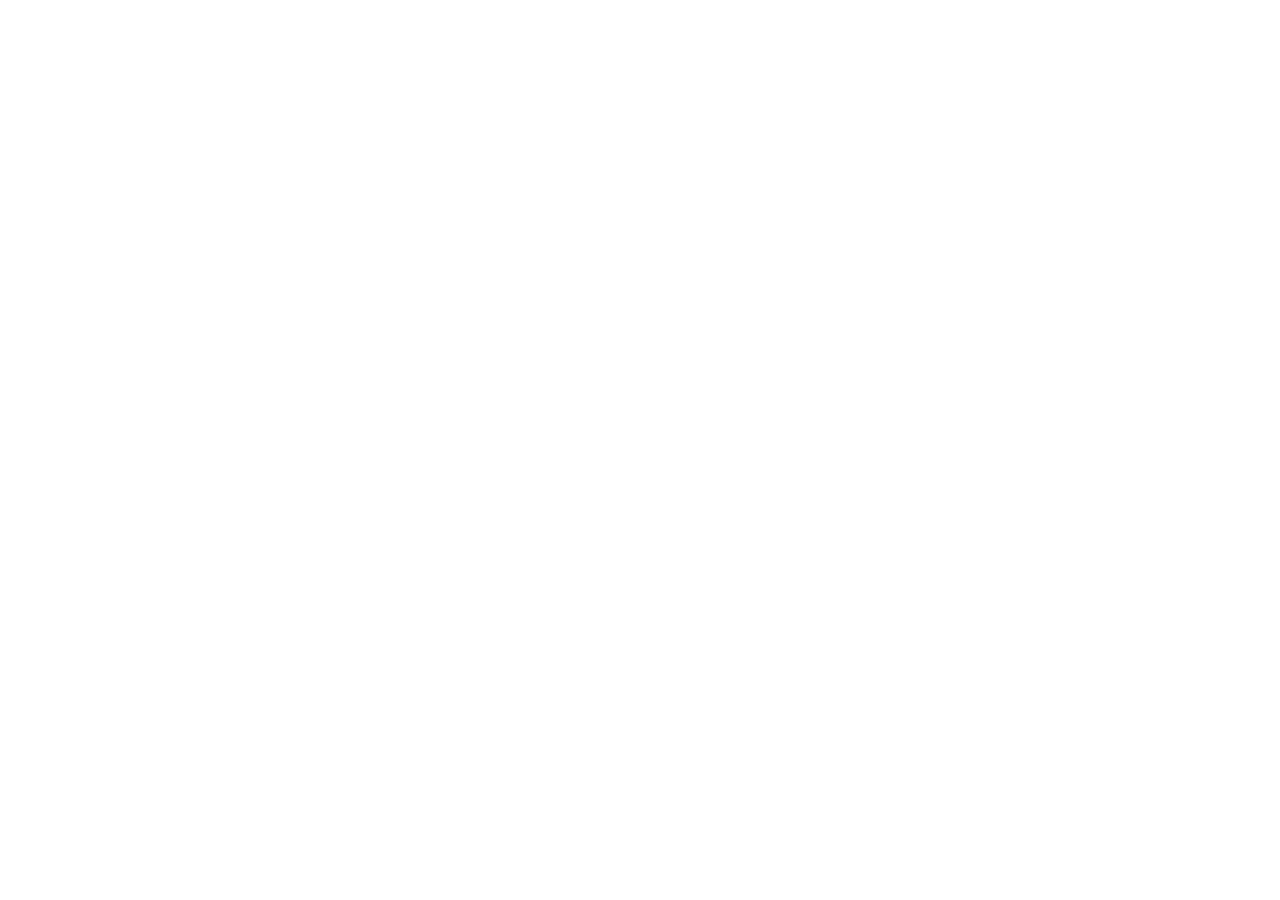
==== albums.html @ c9d76a16 "Create albums.html" ====
<!DOCTYPE html>
<html lang="en-US">
<head>
  <meta charset="utf-8" />
  <meta http-equiv="X-UA-Compatible" content="IE=edge,chrome=1">
  <meta name="viewport" content="width=device-width, initial-scale=1">
  
  <title>Albums — Gavin's Photos</title>
  <meta name="description" content="Gavin's photography portfolio and family gallery." />

  <link rel="icon" type="image/x-icon" href="https://assets.squarespace.com/universal/default-favicon.ico"/>

  <link rel="preconnect" href="https://fonts.gstatic.com" crossorigin>
  <link rel="stylesheet" href="https://fonts.googleapis.com/css2?family=Poppins:ital,wght@0,300;0,400;0,500;0,700;1,300;1,400;1,700">

  <link rel="stylesheet" type="text/css" href="style.css">
</head>
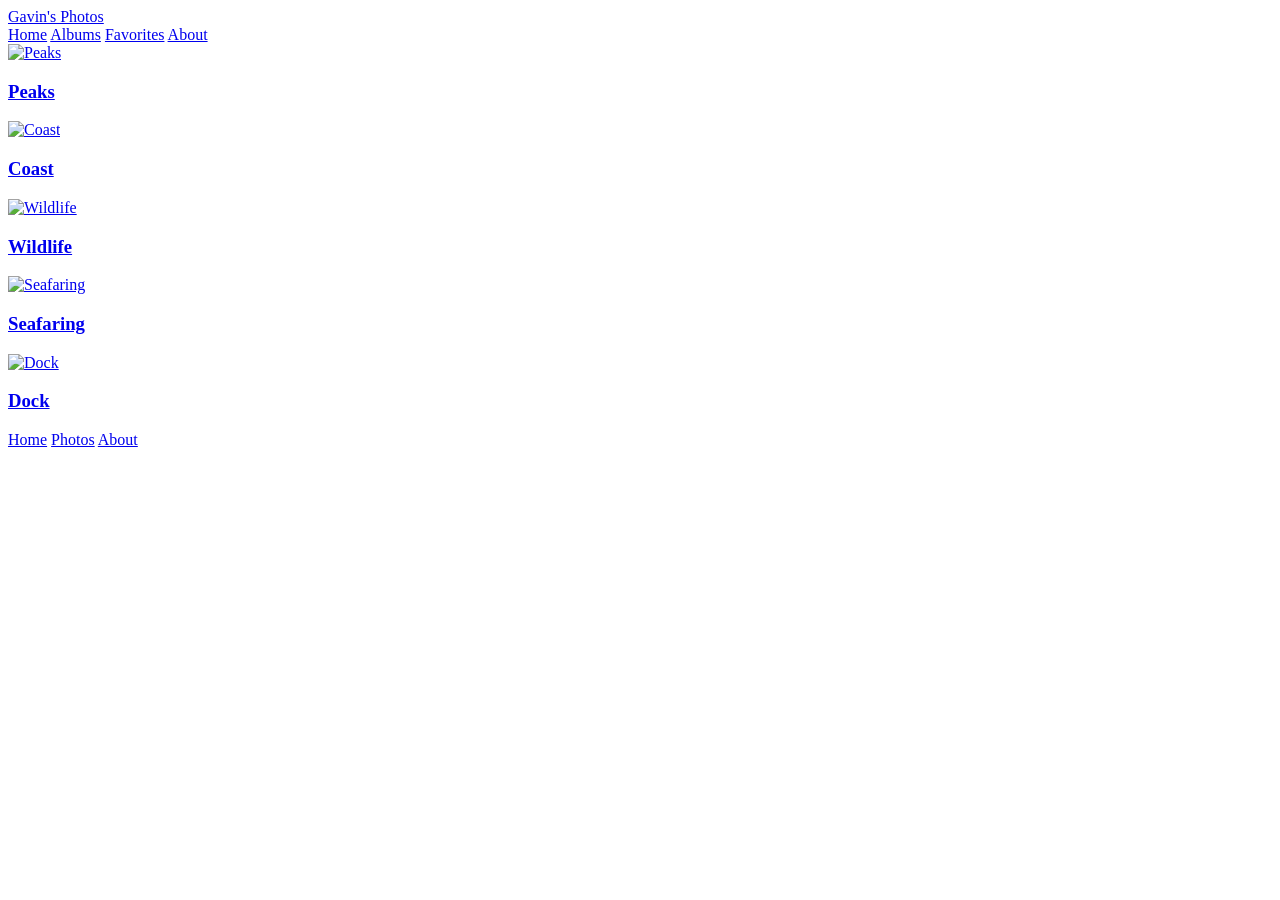
==== commit 715cfbdb: "Rename album to albums.html" ====
--- a/albums.html
+++ b/albums.html
@@ -1,17 +1,75 @@
 <!DOCTYPE html>
-<html lang="en-US">
+<html lang="en">
 <head>
-  <meta charset="utf-8" />
-  <meta http-equiv="X-UA-Compatible" content="IE=edge,chrome=1">
-  <meta name="viewport" content="width=device-width, initial-scale=1">
-  
-  <title>Albums — Gavin's Photos</title>
-  <meta name="description" content="Gavin's photography portfolio and family gallery." />
+    <meta charset="UTF-8">
+    <meta name="viewport" content="width=device-width, initial-scale=1.0">
+    <title>Gavin's Photos</title>
+    <link rel="stylesheet" href="style.css">
+</head>
+<body>
 
-  <link rel="icon" type="image/x-icon" href="https://assets.squarespace.com/universal/default-favicon.ico"/>
+    <header class="site-header">
+        <div class="logo">
+            <a href="/">Gavin's Photos</a>
+        </div>
+        <nav class="main-nav">
+            <a href="/">Home</a>
+            <a href="/albums" class="active">Albums</a>
+            <a href="/favorites">Favorites</a>
+            <a href="/about">About</a>
+        </nav>
+    </header>
 
-  <link rel="preconnect" href="https://fonts.gstatic.com" crossorigin>
-  <link rel="stylesheet" href="https://fonts.googleapis.com/css2?family=Poppins:ital,wght@0,300;0,400;0,500;0,700;1,300;1,400;1,700">
+    <main id="page">
+        <section class="portfolio-section">
+            <div class="portfolio-grid">
+                
+                <a class="grid-item" href="/albums/peaks-d2973">
+                    <div class="image-wrapper">
+                        <img src="https://images.squarespace-cdn.com/content/v1/5cdc8db64d546e01b837cea4/1562710262349-VSOYX8VZYQQF5JF5HOV9/65.jpg" alt="Peaks">
+                    </div>
+                    <h3 class="portfolio-title">Peaks</h3>
+                </a>
 
-  <link rel="stylesheet" type="text/css" href="style.css">
-</head>
+                <a class="grid-item" href="/albums/coast-a5phl">
+                    <div class="image-wrapper">
+                        <img src="https://images.squarespace-cdn.com/content/v1/5cdc8db64d546e01b837cea4/1562710303726-HN4N2S110UN9FFW6SQ9K/1.jpg" alt="Coast">
+                    </div>
+                    <h3 class="portfolio-title">Coast</h3>
+                </a>
+
+                <a class="grid-item" href="/albums/wildlife-rtjbw">
+                    <div class="image-wrapper">
+                        <img src="https://images.squarespace-cdn.com/content/v1/5cdc8db64d546e01b837cea4/1562710337910-ETNNKGNBU2IPDFJFZAC7/3.jpg" alt="Wildlife">
+                    </div>
+                    <h3 class="portfolio-title">Wildlife</h3>
+                </a>
+
+                <a class="grid-item" href="/albums/seafaring-b24jm">
+                    <div class="image-wrapper">
+                        <img src="https://images.squarespace-cdn.com/content/v1/5cdc8db64d546e01b837cea4/1562710379262-HJY43PPFCTN2331DQ67P/73.jpg" alt="Seafaring">
+                    </div>
+                    <h3 class="portfolio-title">Seafaring</h3>
+                </a>
+
+                <a class="grid-item" href="/albums/dock-bt8t6">
+                    <div class="image-wrapper">
+                        <img src="https://images.squarespace-cdn.com/content/v1/5cdc8db64d546e01b837cea4/1562711143537-Y34EGHLSFXS8JGD7ONO2/47.jpg" alt="Dock">
+                    </div>
+                    <h3 class="portfolio-title">Dock</h3>
+                </a>
+
+            </div>
+        </section>
+    </main>
+
+    <footer class="site-footer">
+        <nav class="footer-nav">
+            <a href="/">Home</a>
+            <a href="/albums">Photos</a>
+            <a href="/about">About</a>
+        </nav>
+    </footer>
+
+</body>
+</html>
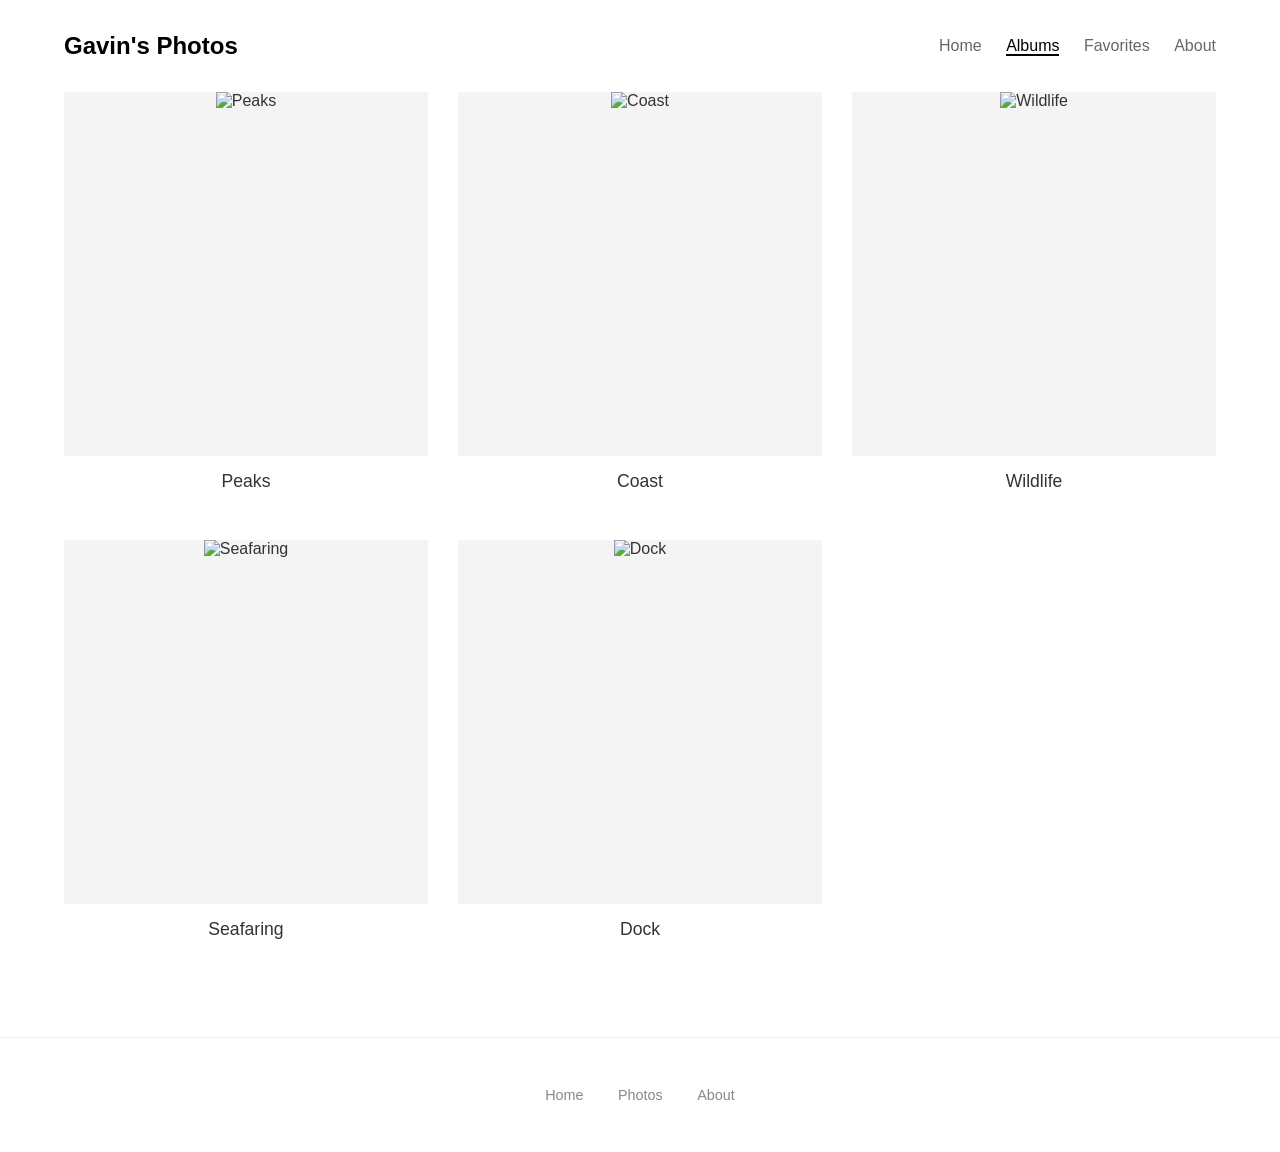
==== commit 9441fc22: "Update albums.html" ====
--- a/albums.html
+++ b/albums.html
@@ -13,7 +13,7 @@
             <a href="/">Gavin's Photos</a>
         </div>
         <nav class="main-nav">
-            <a href="/">Home</a>
+            <a href="home.html">Home</a>
             <a href="/albums" class="active">Albums</a>
             <a href="/favorites">Favorites</a>
             <a href="/about">About</a>
--- a/style.css
+++ b/style.css
@@ -0,0 +1,87 @@
+/* Basic Reset */
+body {
+    font-family: sans-serif;
+    margin: 0;
+    padding: 0;
+    color: #333;
+}
+
+/* Header & Nav */
+.site-header {
+    display: flex;
+    justify-content: space-between;
+    align-items: center;
+    padding: 2rem 5%;
+}
+
+.logo a {
+    font-size: 1.5rem;
+    font-weight: bold;
+    text-decoration: none;
+    color: #000;
+}
+
+.main-nav a {
+    margin-left: 20px;
+    text-decoration: none;
+    color: #666;
+}
+
+.main-nav a.active {
+    color: #000;
+    border-bottom: 2px solid #000;
+}
+
+/* Portfolio Grid */
+.portfolio-section {
+    padding: 0 5% 5rem;
+}
+
+.portfolio-grid {
+    display: grid;
+    grid-template-columns: repeat(auto-fill, minmax(300px, 1fr));
+    gap: 30px;
+}
+
+.grid-item {
+    text-decoration: none;
+    color: inherit;
+    text-align: center;
+}
+
+.image-wrapper {
+    aspect-ratio: 1 / 1;
+    overflow: hidden;
+    background: #f4f4f4;
+}
+
+.image-wrapper img {
+    width: 100%;
+    height: 100%;
+    object-fit: cover;
+    transition: transform 0.3s ease;
+}
+
+.grid-item:hover img {
+    transform: scale(1.05);
+}
+
+.portfolio-title {
+    margin-top: 15px;
+    font-size: 1.1rem;
+    font-weight: 400;
+}
+
+/* Footer */
+.site-footer {
+    padding: 3rem 0;
+    border-top: 1px solid #eee;
+    text-align: center;
+}
+
+.footer-nav a {
+    margin: 0 15px;
+    text-decoration: none;
+    color: #888;
+    font-size: 0.9rem;
+}
